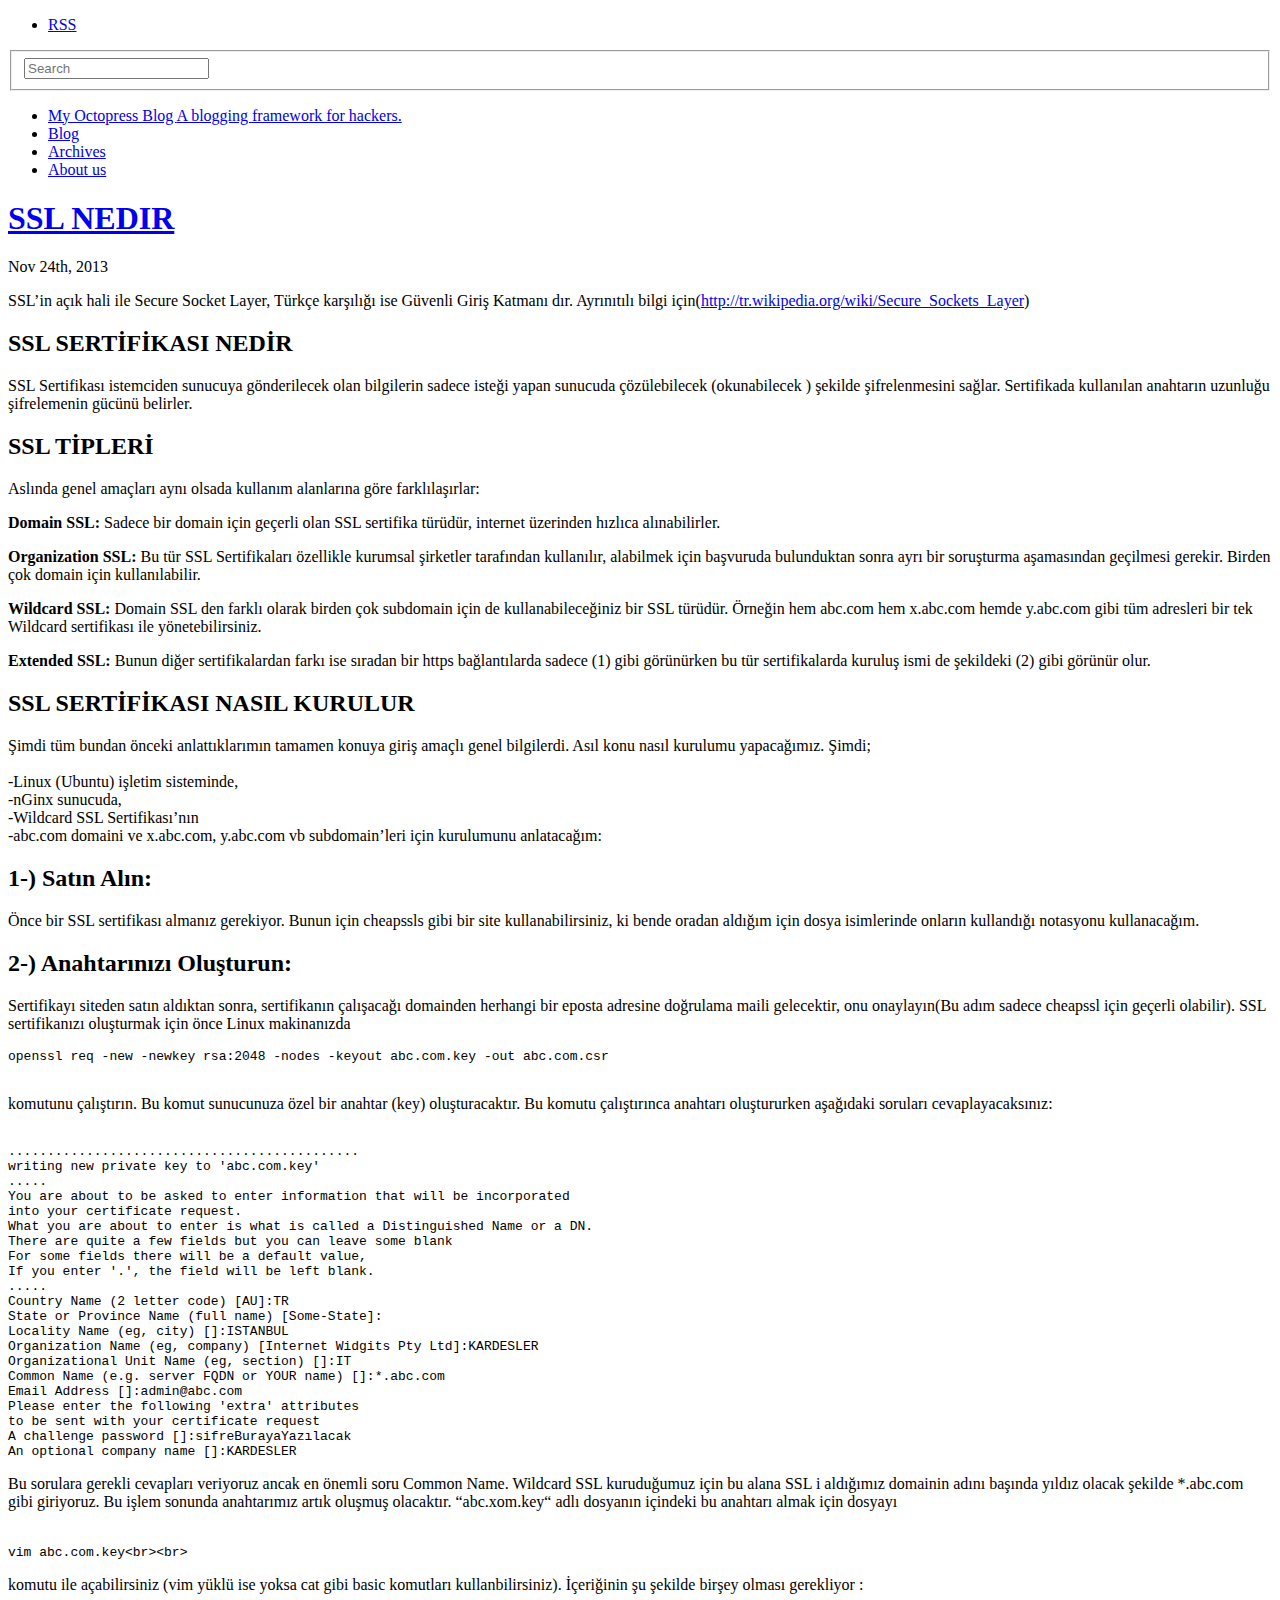
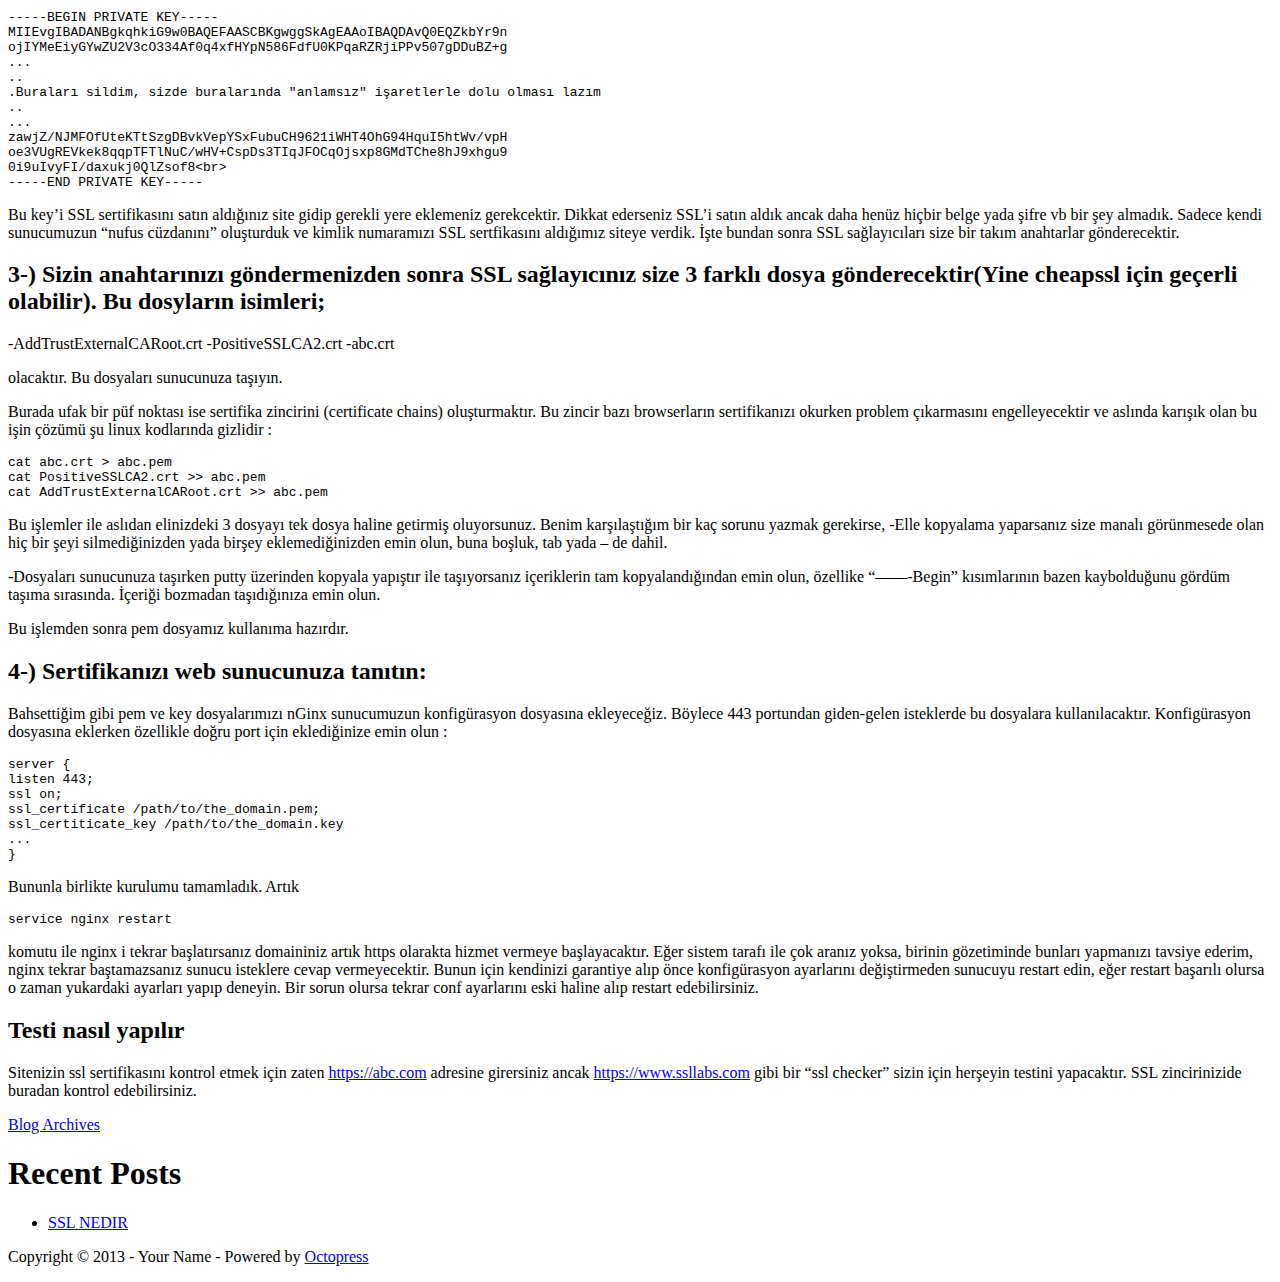
==== index.html @ be11c94f "Site updated at 2013-11-24 22:32:17 UTC" ====
<!DOCTYPE html>
<!--[if IEMobile 7 ]><html class="no-js iem7"><![endif]-->
<!--[if lt IE 9]><html class="no-js lte-ie8"><![endif]-->
<!--[if (gt IE 8)|(gt IEMobile 7)|!(IEMobile)|!(IE)]><!--><html class="no-js" lang="en"><!--<![endif]-->
<head>
  <meta charset="utf-8">
  <title>My Octopress Blog</title>
  <meta name="author" content="Your Name">

  
  <meta name="description" content="SSL&#8217;in açık hali ile Secure Socket Layer, Türkçe karşılığı ise Güvenli Giriş Katmanı dır. Ayrınıtılı bilgi için(http://tr. &hellip;">
  

  <!-- http://t.co/dKP3o1e -->
  <meta name="HandheldFriendly" content="True">
  <meta name="MobileOptimized" content="320">
  <meta name="viewport" content="width=device-width, initial-scale=1">

  
  <link rel="canonical" href="http://kardesler.github.io/blog/">
  <link href="/blog/favicon.png" rel="icon">
  <link href="/blog/stylesheets/screen.css" media="screen, projection" rel="stylesheet" type="text/css">
  <script src="/blog/javascripts/modernizr-2.0.js"></script>
  <script src="/blog/javascripts/ender.js"></script>
  <script src="/blog/javascripts/octopress.js" type="text/javascript"></script>
  <link href="/blog/atom.xml" rel="alternate" title="My Octopress Blog" type="application/atom+xml">
  <!--Fonts from Google"s Web font directory at http://google.com/webfonts -->
<link href="http://fonts.googleapis.com/css?family=PT+Serif:regular,italic,bold,bolditalic" rel="stylesheet" type="text/css">
<link href="http://fonts.googleapis.com/css?family=PT+Sans:regular,italic,bold,bolditalic" rel="stylesheet" type="text/css">

  

</head>

<body   >
  <nav role="navigation"><ul class="subscription" data-subscription="rss">
  <li><a href="/blog/atom.xml" rel="subscribe-rss" title="subscribe via RSS">RSS</a></li>
  
</ul>
  
<form action="http://google.com/search" method="get">
  <fieldset role="search">
    <input type="hidden" name="q" value="site:kardesler.github.io/blog" />
    <input class="search" type="text" name="q" results="0" placeholder="Search"/>
  </fieldset>
</form>
  
<ul class="main-navigation">
    <li><a href="/blog/">
        <span class="blue_light">
            My Octopress Blog
        </span>
       
           <span class="blue_dark">
             A blogging framework for hackers.
           </span>
       
    </a></li>
  <li><a href="/blog/">Blog</a></li>
  <li><a href="/blog/blog/archives">Archives</a></li>
  <li><a href="/blog/about">About us</a></li>
</ul>

</nav>
  <div id="main">
    <div id="content">
      <div class="blog-index">
  
  
  
    <article>
      
  <header>
    
      <h1 class="entry-title"><a href="/blog/blog/2013/11/24/ssl-nedir/">SSL NEDIR</a></h1>
    
    
      <p class="meta">
        








  


<time datetime="2013-11-24T23:42:29+02:00" pubdate data-updated="true">Nov 24<span>th</span>, 2013</time>
        
      </p>
    
  </header>


  <div class="entry-content"><p>SSL&#8217;in açık hali ile Secure Socket Layer, Türkçe karşılığı ise  Güvenli Giriş Katmanı dır. Ayrınıtılı bilgi için(<a href="http://tr.wikipedia.org/wiki/Secure_Sockets_Layer">http://tr.wikipedia.org/wiki/Secure_Sockets_Layer</a>)</p>

<h2>SSL SERTİFİKASI NEDİR</h2>

<p>SSL Sertifikası istemciden sunucuya gönderilecek olan bilgilerin sadece isteği yapan sunucuda çözülebilecek (okunabilecek ) şekilde şifrelenmesini sağlar. Sertifikada kullanılan anahtarın uzunluğu şifrelemenin gücünü belirler.</p>

<h2>SSL TİPLERİ</h2>

<p>Aslında genel amaçları aynı olsada kullanım alanlarına göre farklılaşırlar:</p>

<p><b>Domain SSL:</b> Sadece bir domain için geçerli olan SSL sertifika türüdür, internet üzerinden hızlıca alınabilirler.</p>

<p><b>Organization SSL:</b> Bu tür SSL Sertifikaları özellikle kurumsal şirketler tarafından kullanılır, alabilmek için başvuruda bulunduktan sonra ayrı bir soruşturma aşamasından geçilmesi gerekir. Birden çok domain için kullanılabilir.</p>

<p><b>Wildcard SSL:</b>  Domain SSL den farklı olarak birden çok subdomain için de kullanabileceğiniz bir SSL türüdür. Örneğin hem abc.com hem x.abc.com hemde y.abc.com gibi tüm adresleri bir tek Wildcard sertifikası ile yönetebilirsiniz.</p>

<p><b>Extended SSL:</b>  Bunun diğer sertifikalardan farkı ise sıradan bir https bağlantılarda sadece (1) gibi görünürken bu tür sertifikalarda kuruluş ismi de şekildeki (2) gibi görünür olur.</p>

<h2>SSL SERTİFİKASI NASIL KURULUR</h2>

<p>Şimdi tüm bundan önceki anlattıklarımın tamamen konuya giriş amaçlı genel bilgilerdi. Asıl konu nasıl kurulumu yapacağımız. Şimdi;<br> <br>
-Linux (Ubuntu) işletim sisteminde,<br>
-nGinx sunucuda,<br>
-Wildcard SSL Sertifikası&#8217;nın<br>
-abc.com domaini ve x.abc.com, y.abc.com vb subdomain’leri için kurulumunu anlatacağım:<br></p>

<h2>1-) Satın Alın:</h2>

<p> Önce bir SSL sertifikası almanız gerekiyor. Bunun için cheapssls  gibi bir site kullanabilirsiniz, ki bende oradan aldığım için dosya isimlerinde onların kullandığı notasyonu kullanacağım.</p>

<h2>2-) Anahtarınızı Oluşturun:</h2>

<p> Sertifikayı siteden satın aldıktan sonra, sertifikanın çalışacağı domainden herhangi bir eposta adresine doğrulama maili gelecektir, onu onaylayın(Bu adım sadece cheapssl için geçerli olabilir). SSL sertifikanızı oluşturmak için önce Linux makinanızda <br></p>

<pre><code>openssl req -new -newkey rsa:2048 -nodes -keyout abc.com.key -out abc.com.csr
</code></pre>

<br>komutunu çalıştırın. Bu komut sunucunuza özel bir anahtar (key) oluşturacaktır. Bu komutu çalıştırınca anahtarı oluştururken aşağıdaki soruları cevaplayacaksınız:<br><br>


<pre><code>.............................................
writing new private key to 'abc.com.key'
.....
You are about to be asked to enter information that will be incorporated
into your certificate request.
What you are about to enter is what is called a Distinguished Name or a DN.
There are quite a few fields but you can leave some blank
For some fields there will be a default value,
If you enter '.', the field will be left blank.
.....
Country Name (2 letter code) [AU]:TR
State or Province Name (full name) [Some-State]:
Locality Name (eg, city) []:ISTANBUL
Organization Name (eg, company) [Internet Widgits Pty Ltd]:KARDESLER
Organizational Unit Name (eg, section) []:IT
Common Name (e.g. server FQDN or YOUR name) []:*.abc.com
Email Address []:admin@abc.com
Please enter the following 'extra' attributes
to be sent with your certificate request
A challenge password []:sifreBurayaYazılacak
An optional company name []:KARDESLER
</code></pre>

<p>Bu sorulara gerekli cevapları veriyoruz ancak en önemli soru Common Name. Wildcard SSL kuruduğumuz için bu alana SSL i aldığımız domainin adını başında yıldız olacak şekilde *.abc.com gibi giriyoruz. Bu işlem sonunda anahtarımız artık oluşmuş olacaktır. “abc.xom.key“ adlı dosyanın içindeki bu anahtarı almak için dosyayı <br><br></p>

<pre><code>vim abc.com.key&lt;br&gt;&lt;br&gt;
</code></pre>

<p>komutu ile açabilirsiniz (vim yüklü ise yoksa cat gibi basic komutları kullanbilirsiniz). İçeriğinin şu şekilde birşey olması gerekliyor :</p>

<pre><code>-----BEGIN PRIVATE KEY-----
MIIEvgIBADANBgkqhkiG9w0BAQEFAASCBKgwggSkAgEAAoIBAQDAvQ0EQZkbYr9n
ojIYMeEiyGYwZU2V3cO334Af0q4xfHYpN586FdfU0KPqaRZRjiPPv507gDDuBZ+g
...
..
.Buraları sildim, sizde buralarında "anlamsız" işaretlerle dolu olması lazım
..
...
zawjZ/NJMFOfUteKTtSzgDBvkVepYSxFubuCH9621iWHT4OhG94HquI5htWv/vpH
oe3VUgREVkek8qqpTFTlNuC/wHV+CspDs3TIqJFOCqOjsxp8GMdTChe8hJ9xhgu9
0i9uIvyFI/daxukj0QlZsof8&lt;br&gt;
-----END PRIVATE KEY-----
</code></pre>

<p> Bu key&#8217;i SSL sertifikasını satın aldığınız site gidip gerekli yere eklemeniz gerekcektir. Dikkat ederseniz SSL&#8217;i satın aldık ancak daha henüz hiçbir belge yada şifre vb bir şey almadık. Sadece kendi sunucumuzun &ldquo;nufus cüzdanını&rdquo; oluşturduk ve kimlik numaramızı SSL sertfikasını aldığımız siteye verdik. İşte bundan sonra SSL sağlayıcıları size bir takım anahtarlar gönderecektir.</p>

<h2>3-) Sizin anahtarınızı göndermenizden sonra SSL sağlayıcınız size 3 farklı dosya gönderecektir(Yine cheapssl için geçerli olabilir). Bu dosyların isimleri;</h2>

<p>-AddTrustExternalCARoot.crt
-PositiveSSLCA2.crt
-abc.crt</p>

<p>olacaktır. Bu dosyaları sunucunuza taşıyın.</p>

<p>Burada ufak bir püf noktası ise sertifika zincirini (certificate chains) oluşturmaktır. Bu zincir bazı browserların sertifikanızı okurken problem çıkarmasını engelleyecektir ve aslında karışık olan bu işin çözümü şu linux kodlarında gizlidir :</p>

<pre><code>cat abc.crt &gt; abc.pem
cat PositiveSSLCA2.crt &gt;&gt; abc.pem
cat AddTrustExternalCARoot.crt &gt;&gt; abc.pem
</code></pre>

<p>Bu işlemler ile aslıdan elinizdeki 3 dosyayı  tek dosya haline getirmiş oluyorsunuz. Benim karşılaştığım bir kaç sorunu yazmak gerekirse,
-Elle kopyalama yaparsanız size manalı görünmesede olan hiç bir şeyi silmediğinizden yada birşey eklemediğinizden emin olun, buna boşluk, tab yada &ndash; de dahil.</p>

<p>-Dosyaları sunucunuza taşırken putty üzerinden kopyala yapıştır ile taşıyorsanız içeriklerin tam kopyalandığından emin olun, özellike &ldquo;&mdash;&mdash;-Begin&rdquo; kısımlarının bazen kaybolduğunu gördüm taşıma sırasında. İçeriği bozmadan taşıdığınıza emin olun.</p>

<p>Bu işlemden sonra pem dosyamız kullanıma hazırdır.</p>

<h2>4-) Sertifikanızı web sunucunuza tanıtın:</h2>

<p>Bahsettiğim gibi pem ve key dosyalarımızı  nGinx sunucumuzun konfigürasyon dosyasına ekleyeceğiz. Böylece 443 portundan giden-gelen isteklerde bu dosyalara kullanılacaktır. Konfigürasyon dosyasına eklerken özellikle doğru port için eklediğinize emin olun :</p>

<pre><code>server {
listen 443;
ssl on;
ssl_certificate /path/to/the_domain.pem;
ssl_certiticate_key /path/to/the_domain.key 
...
}
</code></pre>

<p>Bununla birlikte kurulumu tamamladık. Artık</p>

<pre><code>service nginx restart 
</code></pre>

<p>komutu ile nginx i tekrar başlatırsanız domaininiz artık https olarakta hizmet vermeye başlayacaktır. Eğer sistem tarafı ile çok aranız yoksa, birinin gözetiminde bunları yapmanızı tavsiye ederim, nginx tekrar baştamazsanız sunucu isteklere cevap vermeyecektir. Bunun için kendinizi garantiye alıp önce konfigürasyon ayarlarını değiştirmeden sunucuyu restart edin, eğer restart başarılı olursa o zaman yukardaki ayarları yapıp deneyin. Bir sorun olursa tekrar conf ayarlarını eski haline alıp restart edebilirsiniz.</p>

<h2>Testi nasıl yapılır</h2>

<p>Sitenizin ssl sertifikasını kontrol etmek için zaten <a href="https://abc.com">https://abc.com</a> adresine girersiniz ancak <a href="https://www.ssllabs.com">https://www.ssllabs.com</a> gibi bir &ldquo;ssl checker&rdquo; sizin için herşeyin testini yapacaktır. SSL zincirinizide buradan kontrol edebilirsiniz.</p>
</div>
  
  


    </article>
  
  <div class="pagination">
    
    <a href="/blog/blog/archives">Blog Archives</a>
    
  </div>
</div>
<aside class="sidebar">
  
    <section>
  <h1>Recent Posts</h1>
  <ul id="recent_posts">
    
      <li class="post">
        <a href="/blog/blog/2013/11/24/ssl-nedir/">SSL NEDIR</a>
      </li>
    
  </ul>
</section>





  
</aside>

    </div>
  </div>
  <footer role="contentinfo"><p>
  Copyright &copy; 2013 - Your Name -
  <span class="credit">Powered by <a href="http://octopress.org">Octopress</a></span>
</p>

</footer>
  







  <script type="text/javascript">
    (function(){
      var twitterWidgets = document.createElement('script');
      twitterWidgets.type = 'text/javascript';
      twitterWidgets.async = true;
      twitterWidgets.src = 'http://platform.twitter.com/widgets.js';
      document.getElementsByTagName('head')[0].appendChild(twitterWidgets);
    })();
  </script>





</body>
</html>
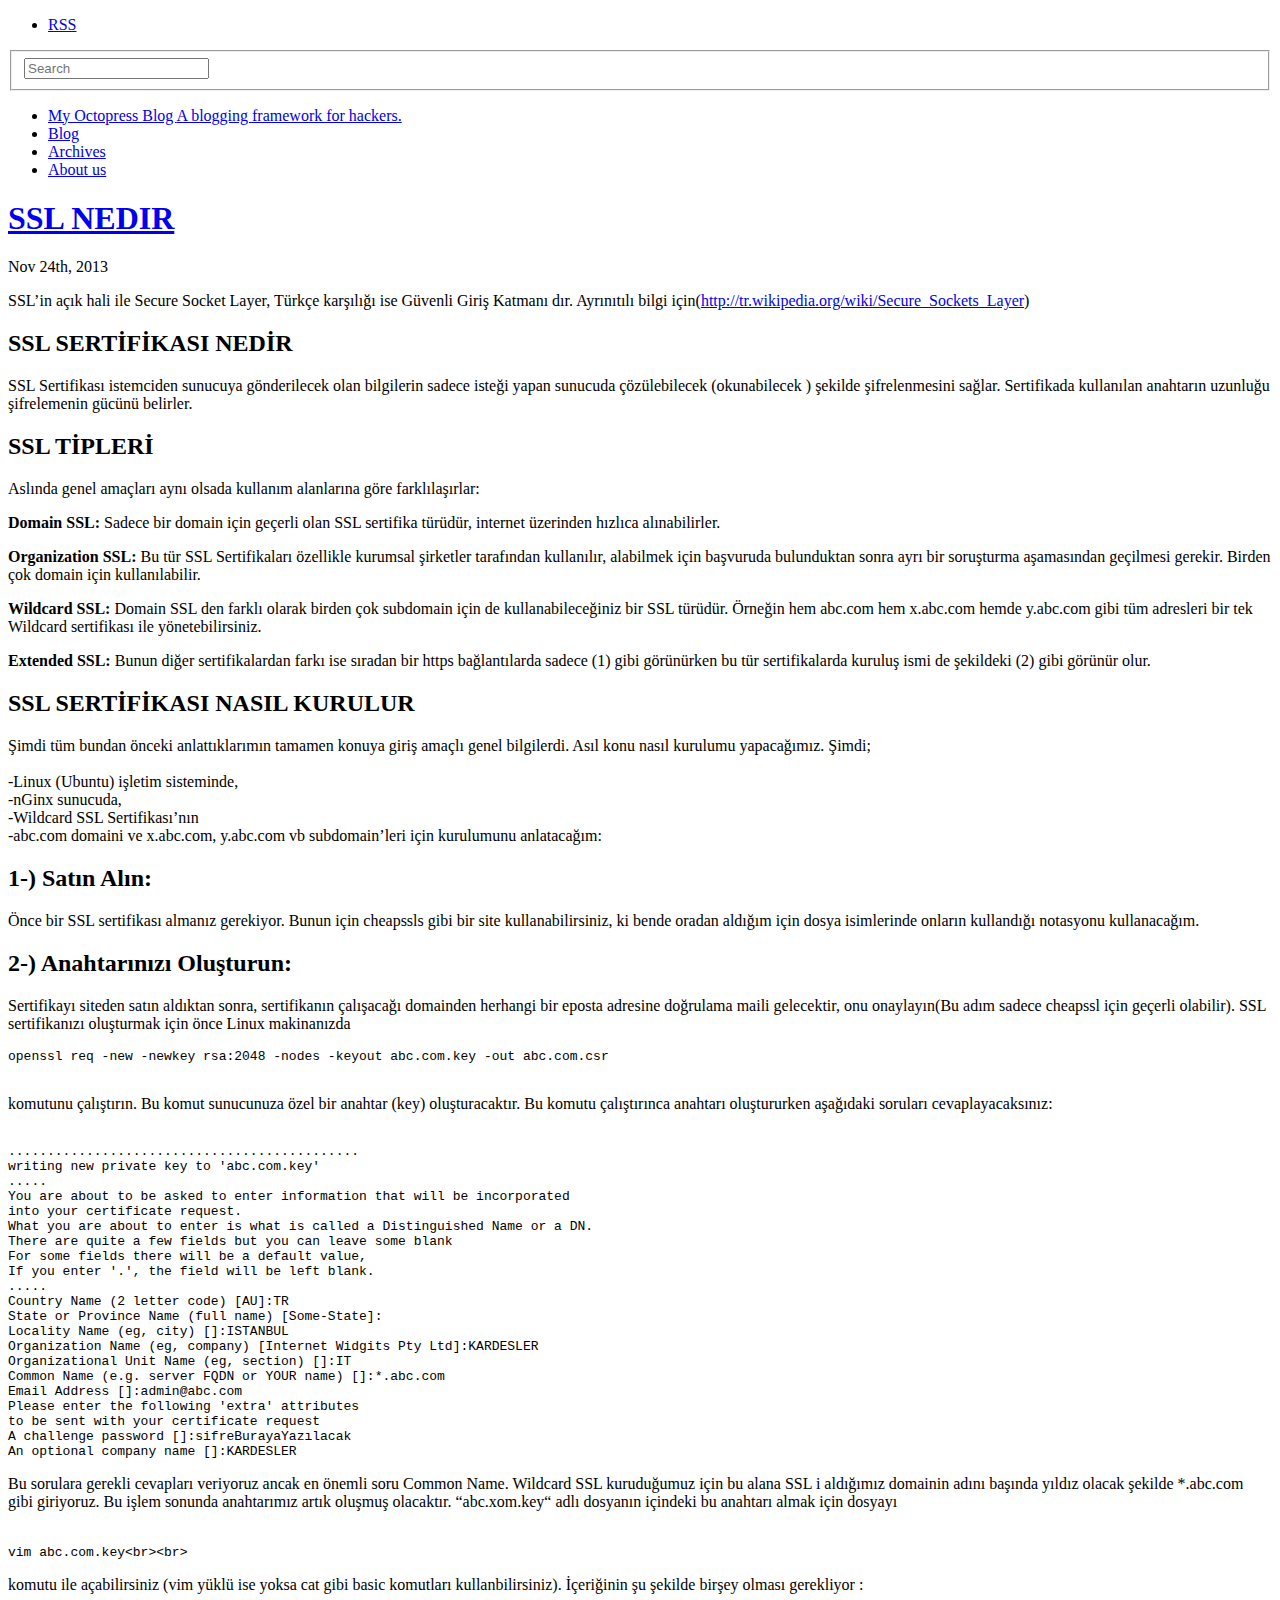
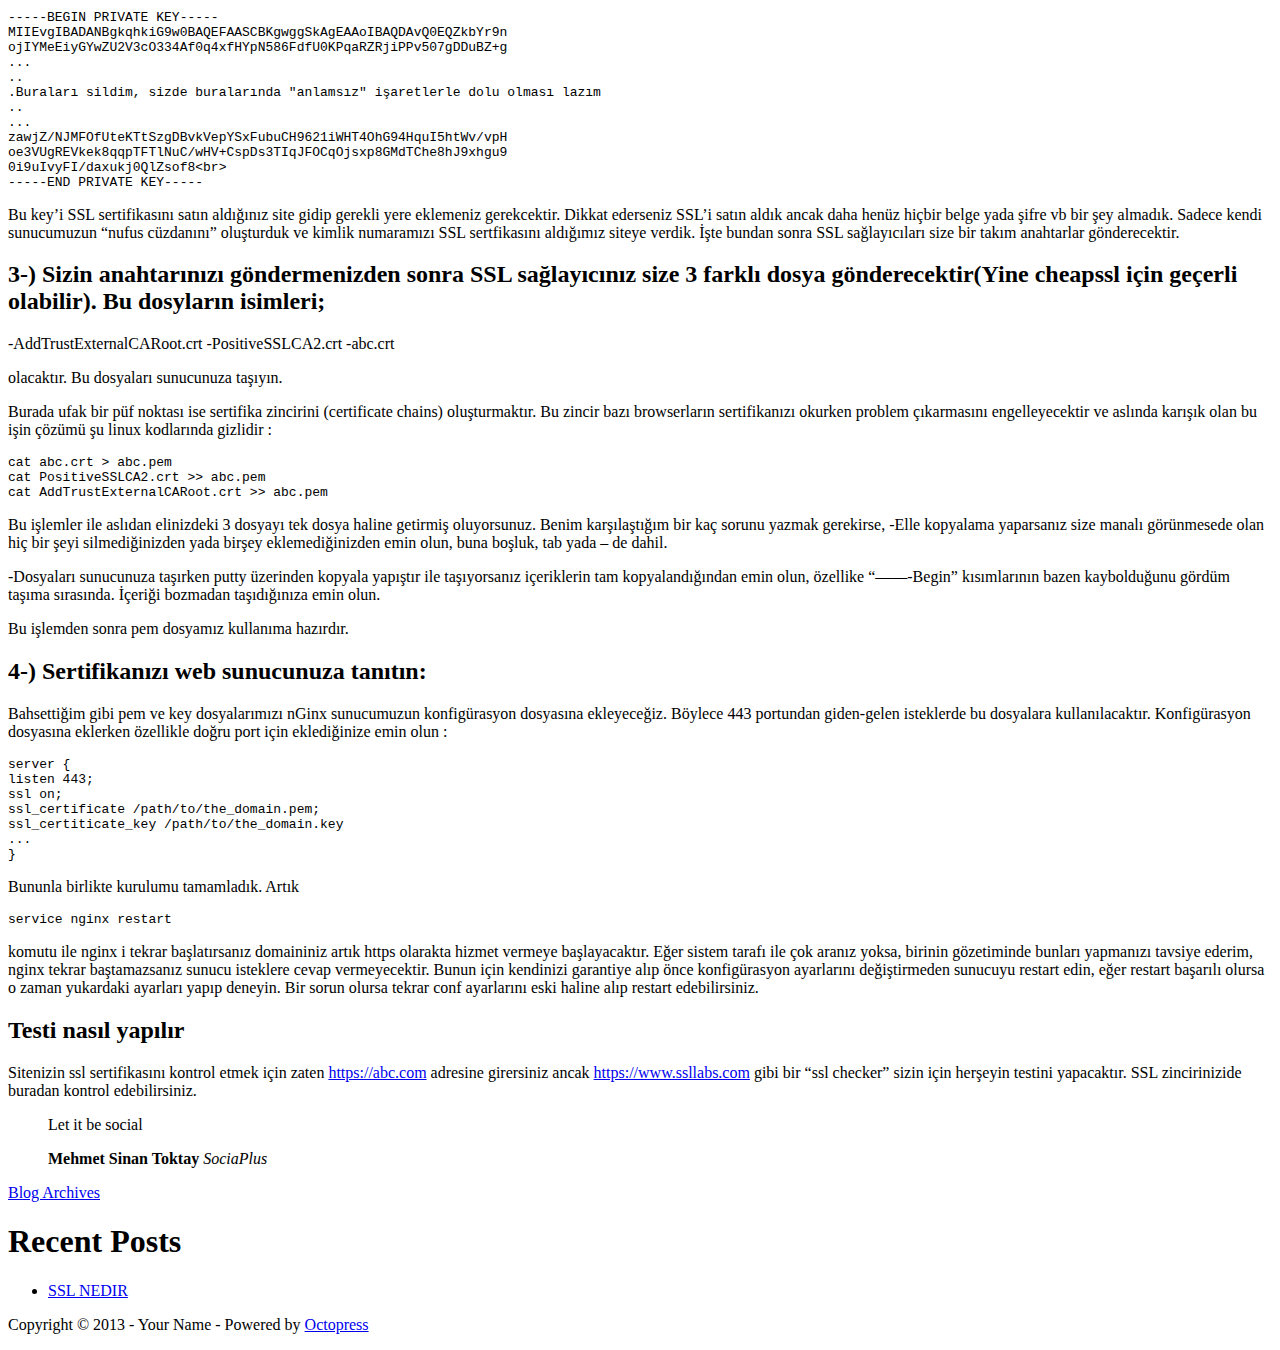
==== commit fd2b2ebe: "Site updated at 2013-11-24 22:37:20 UTC" ====
--- a/index.html
+++ b/index.html
@@ -227,6 +227,9 @@
 <h2>Testi nasıl yapılır</h2>
 
 <p>Sitenizin ssl sertifikasını kontrol etmek için zaten <a href="https://abc.com">https://abc.com</a> adresine girersiniz ancak <a href="https://www.ssllabs.com">https://www.ssllabs.com</a> gibi bir &ldquo;ssl checker&rdquo; sizin için herşeyin testini yapacaktır. SSL zincirinizide buradan kontrol edebilirsiniz.</p>
+
+<blockquote><p>Let it be social</p><footer><strong>Mehmet Sinan Toktay</strong> <cite>SociaPlus</cite></footer></blockquote>
+
 </div>
   
   
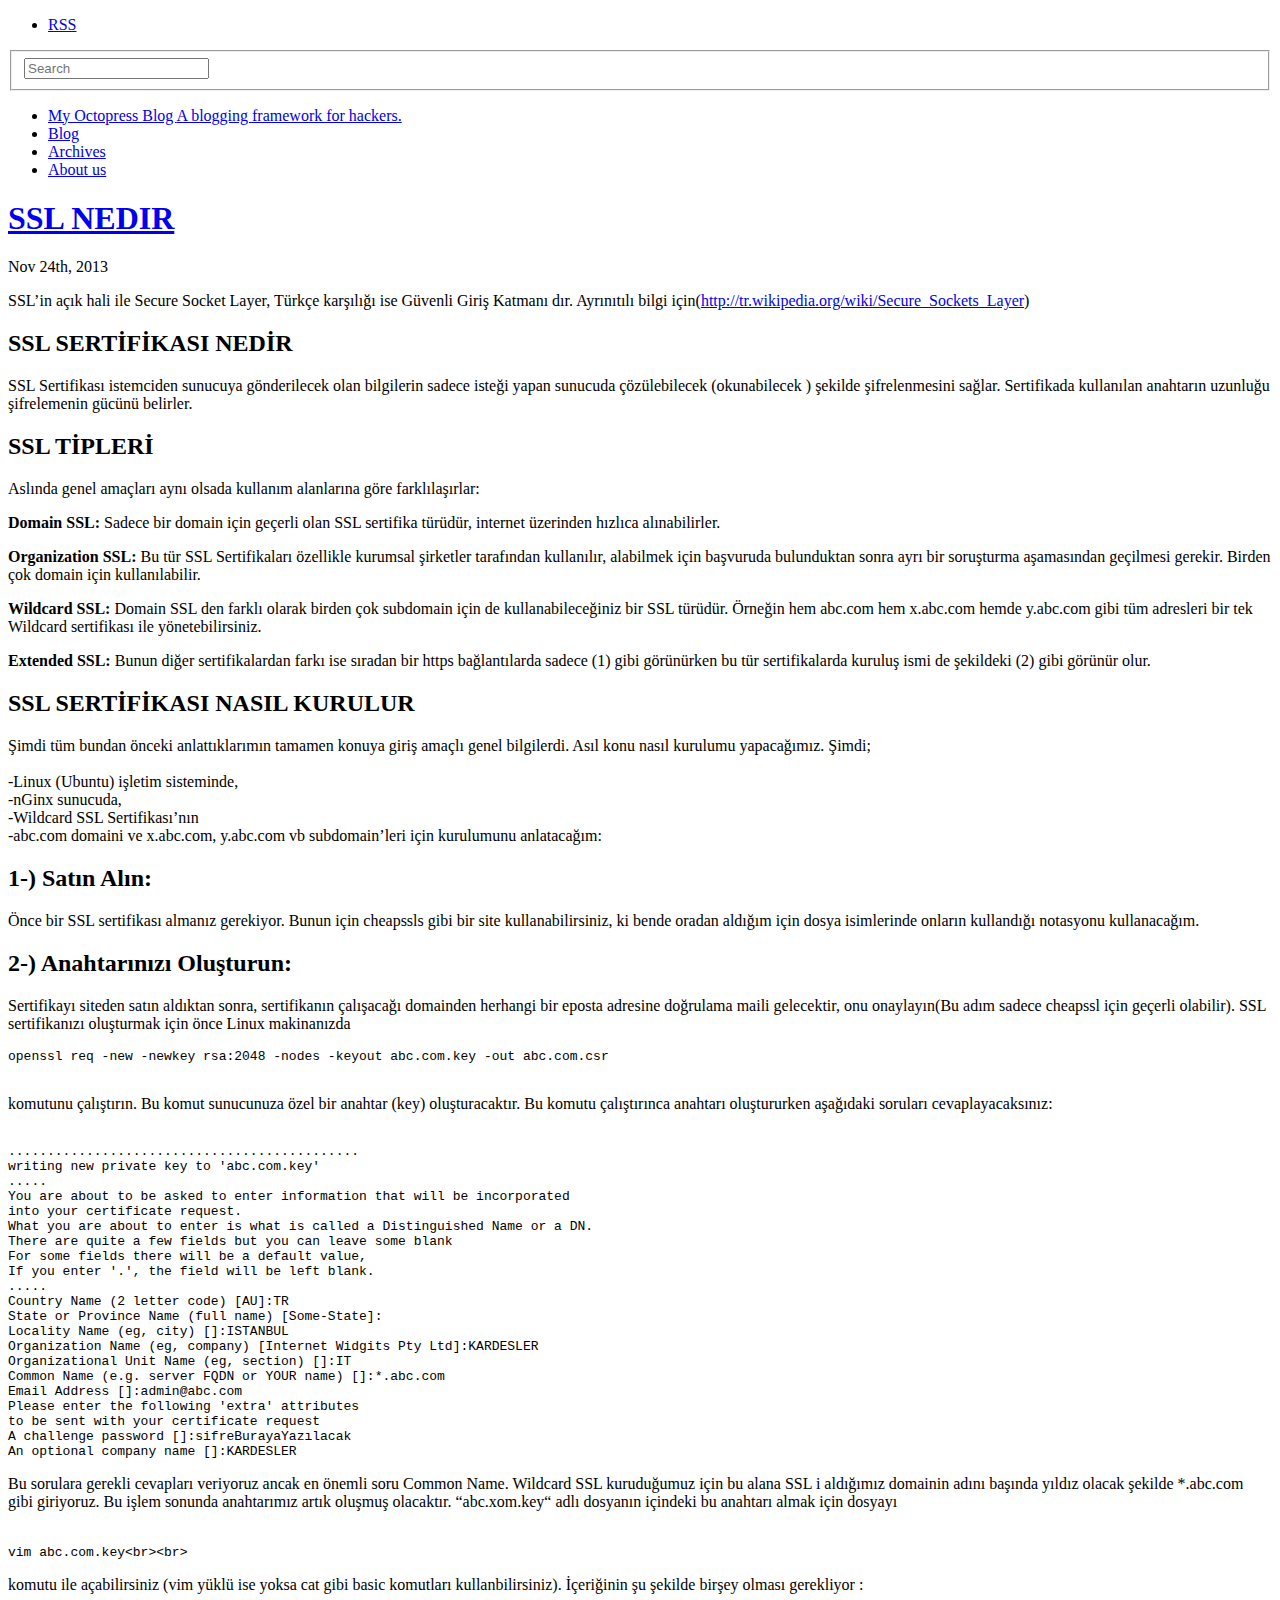
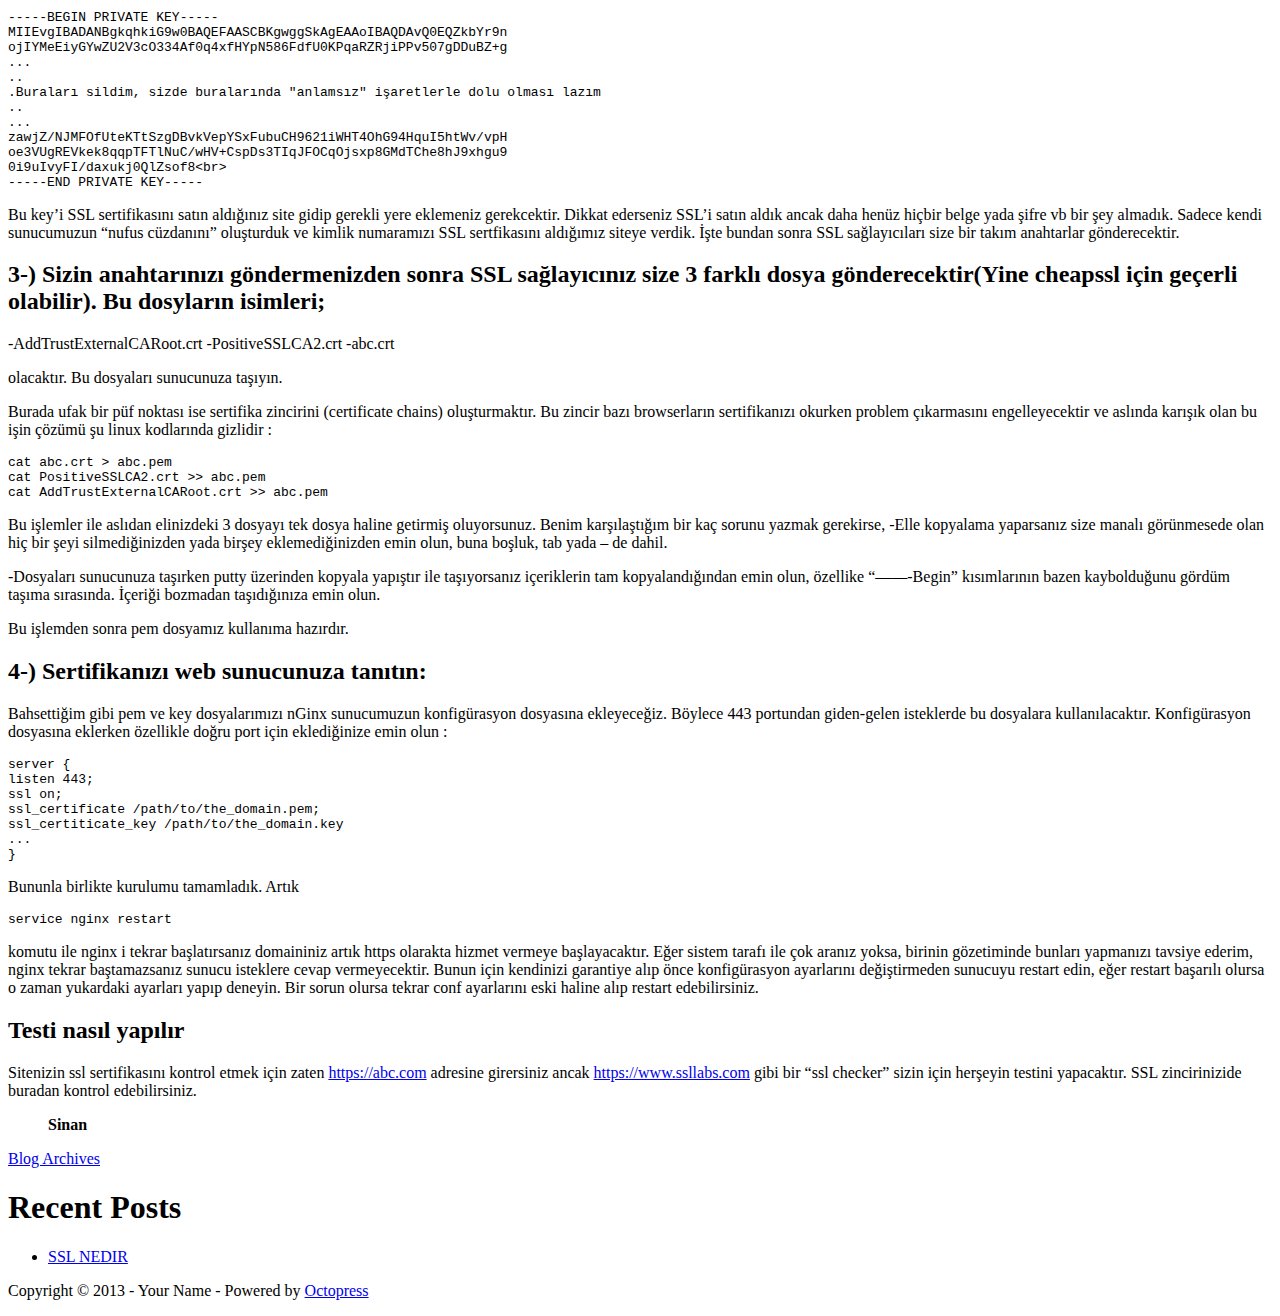
==== commit f104c5b2: "Site updated at 2013-11-25 11:14:31 UTC" ====
--- a/index.html
+++ b/index.html
@@ -228,7 +228,7 @@
 
 <p>Sitenizin ssl sertifikasını kontrol etmek için zaten <a href="https://abc.com">https://abc.com</a> adresine girersiniz ancak <a href="https://www.ssllabs.com">https://www.ssllabs.com</a> gibi bir &ldquo;ssl checker&rdquo; sizin için herşeyin testini yapacaktır. SSL zincirinizide buradan kontrol edebilirsiniz.</p>
 
-<blockquote><p>Let it be social</p><footer><strong>Mehmet Sinan Toktay</strong> <cite>SociaPlus</cite></footer></blockquote>
+<blockquote><p></p><footer><strong>Sinan</strong></footer></blockquote>
 
 </div>
   
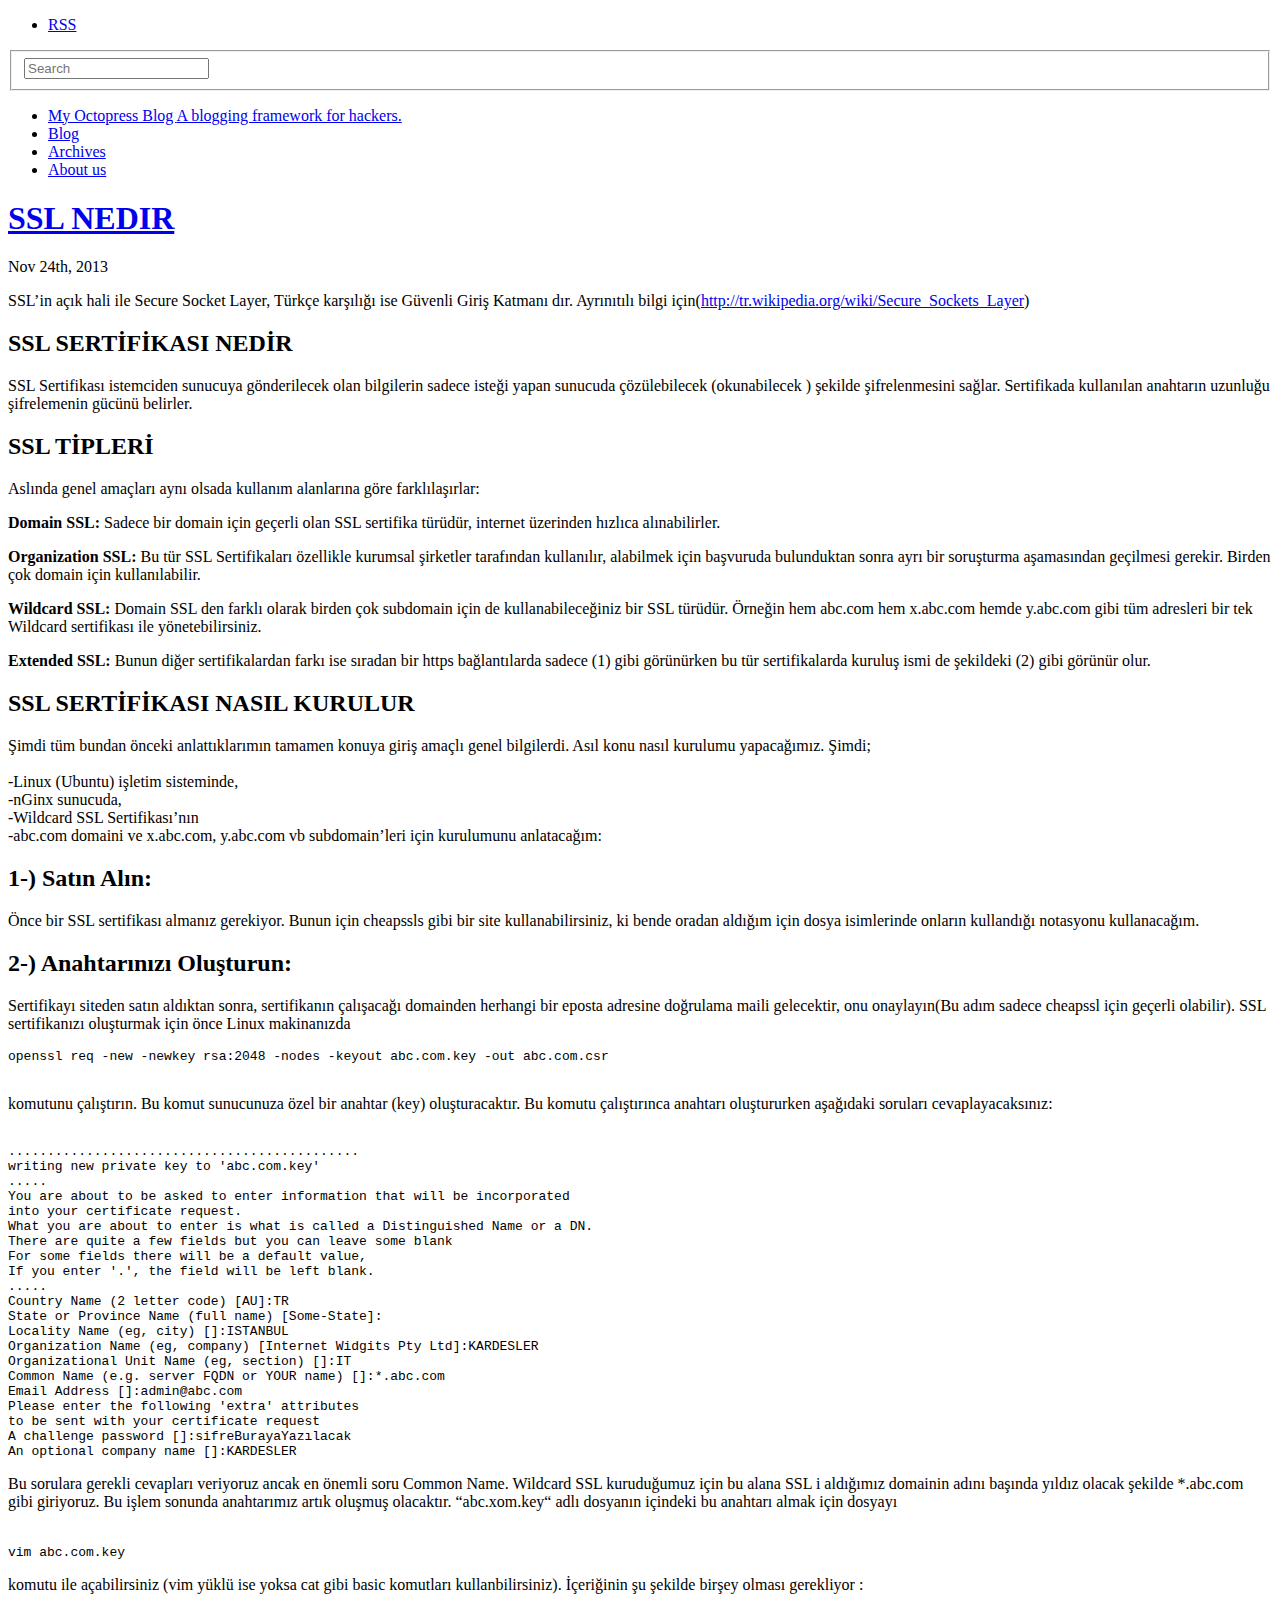
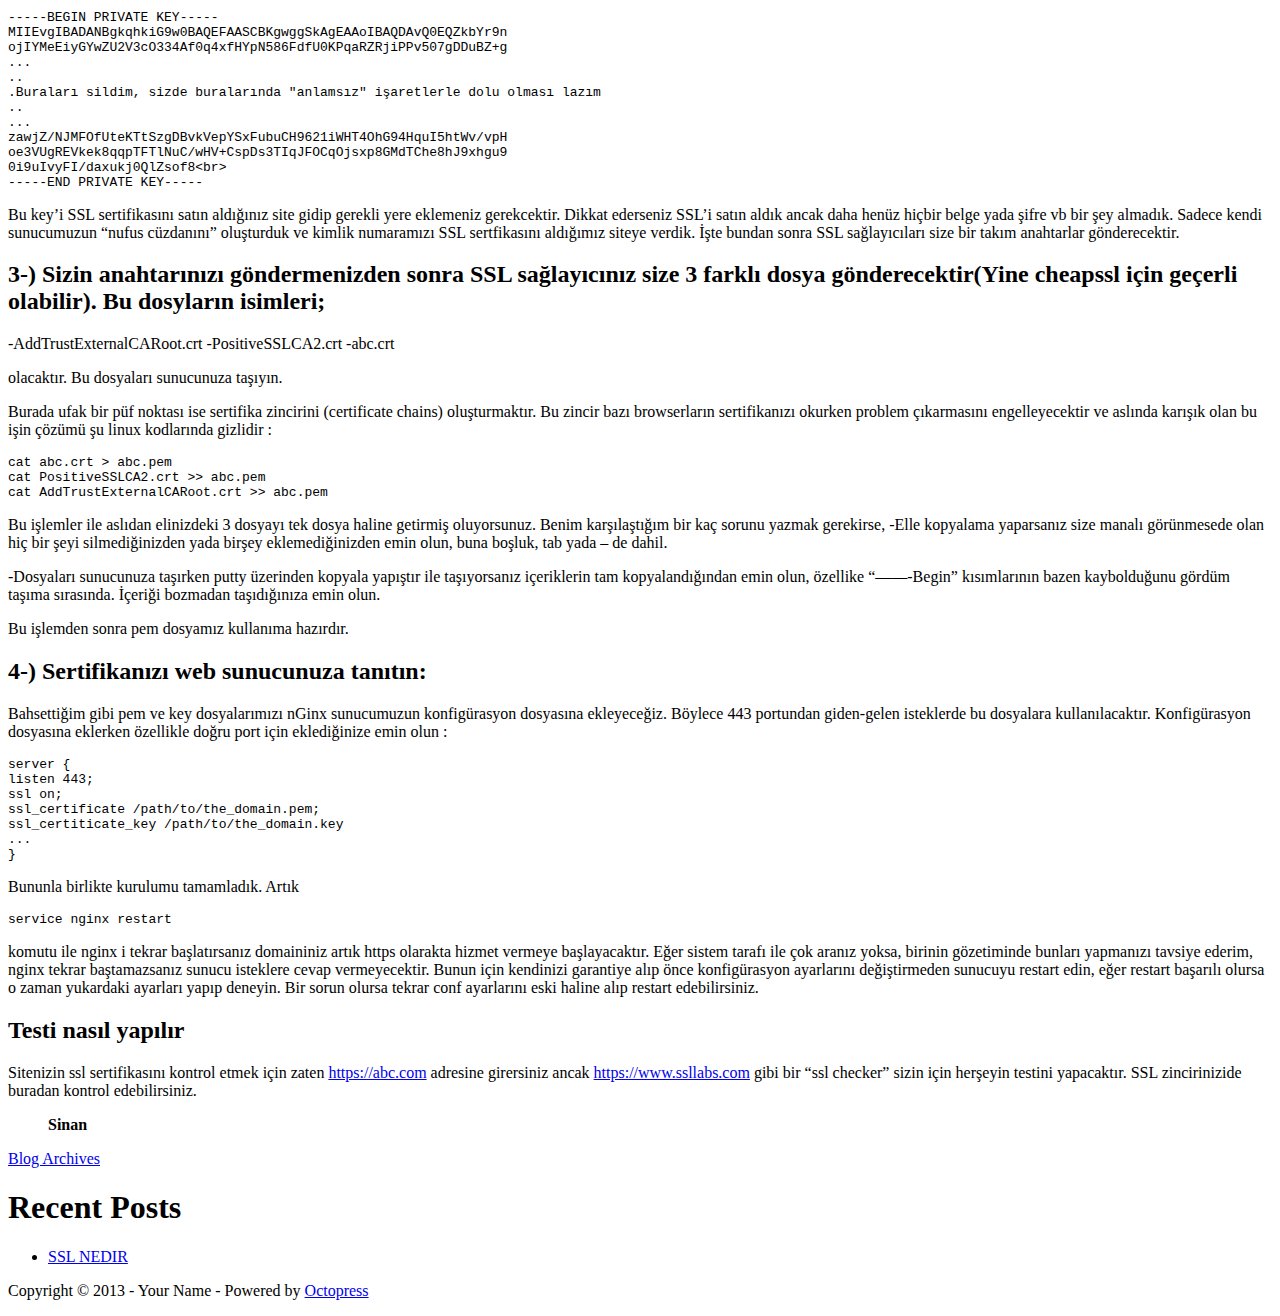
==== commit 385055f1: "Site updated at 2013-11-25 11:15:07 UTC" ====
--- a/index.html
+++ b/index.html
@@ -161,7 +161,7 @@
 
 <p>Bu sorulara gerekli cevapları veriyoruz ancak en önemli soru Common Name. Wildcard SSL kuruduğumuz için bu alana SSL i aldığımız domainin adını başında yıldız olacak şekilde *.abc.com gibi giriyoruz. Bu işlem sonunda anahtarımız artık oluşmuş olacaktır. “abc.xom.key“ adlı dosyanın içindeki bu anahtarı almak için dosyayı <br><br></p>
 
-<pre><code>vim abc.com.key&lt;br&gt;&lt;br&gt;
+<pre><code>vim abc.com.key
 </code></pre>
 
 <p>komutu ile açabilirsiniz (vim yüklü ise yoksa cat gibi basic komutları kullanbilirsiniz). İçeriğinin şu şekilde birşey olması gerekliyor :</p>
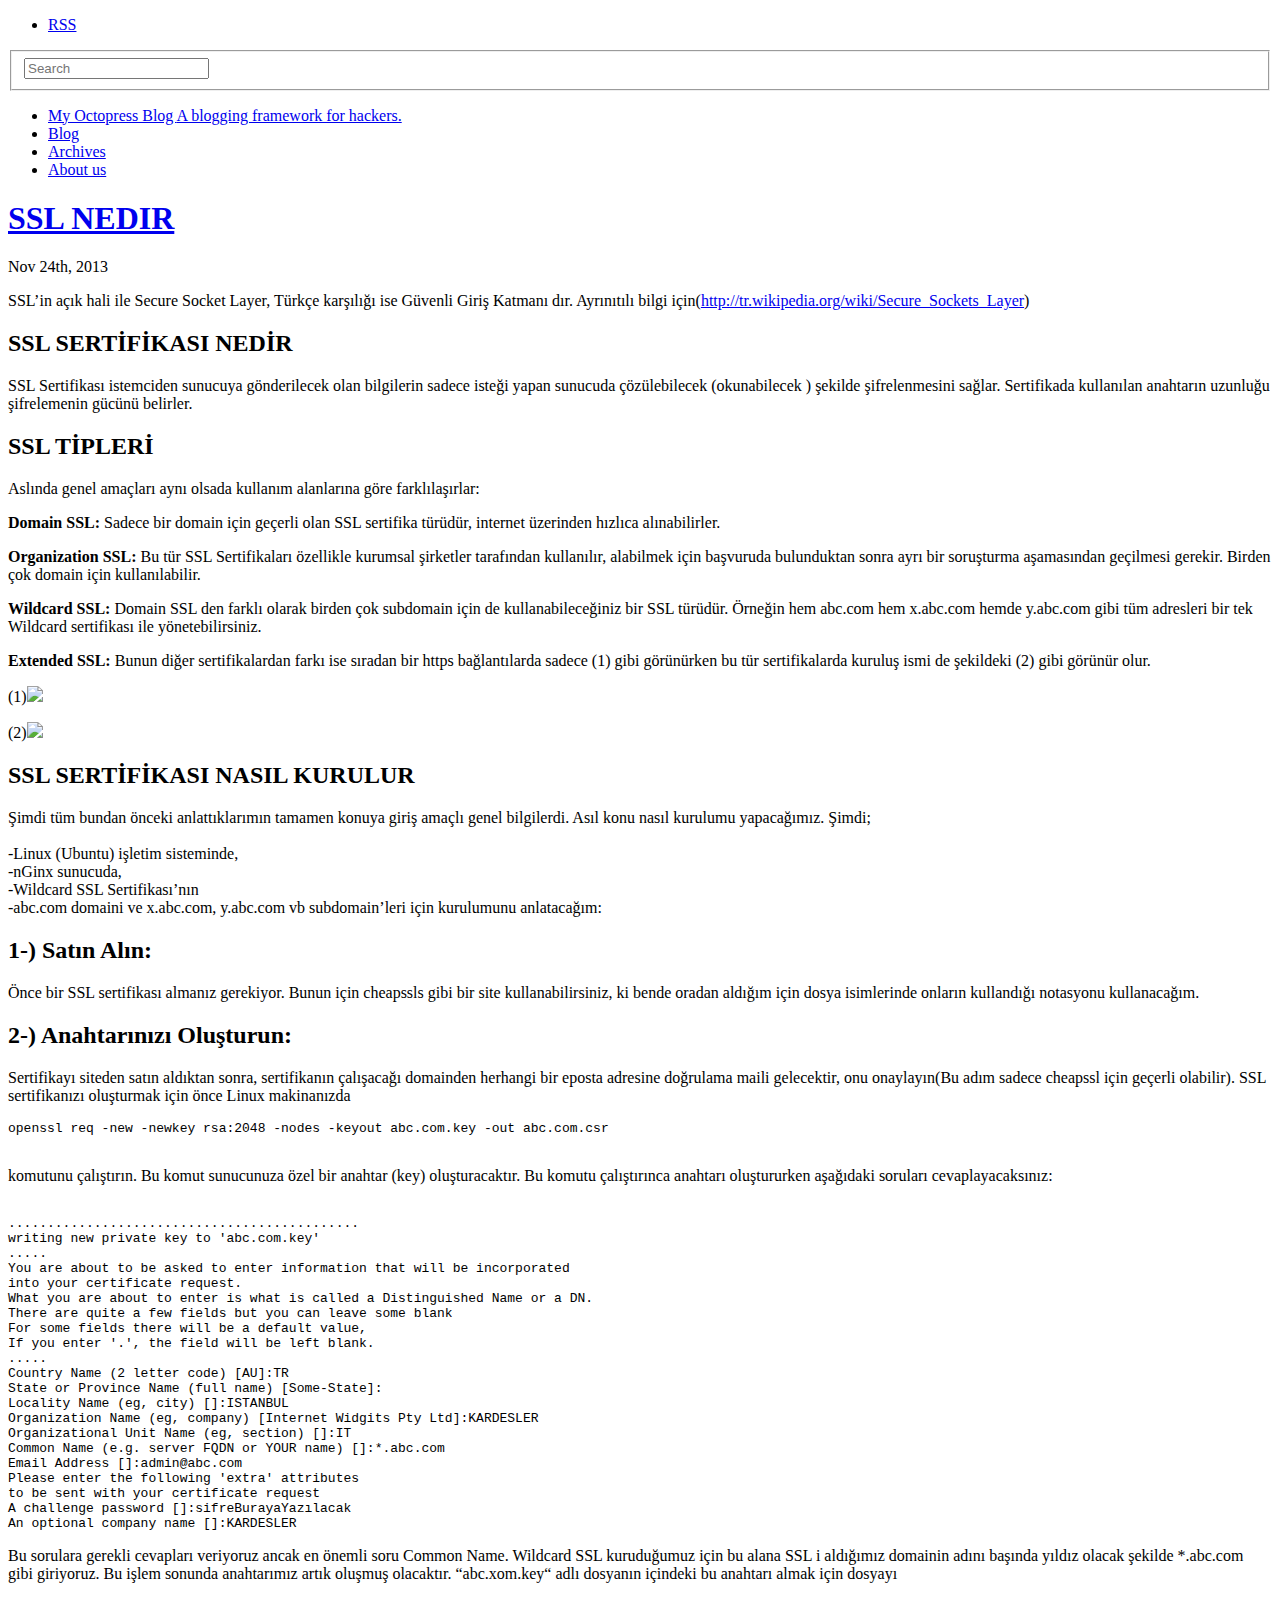
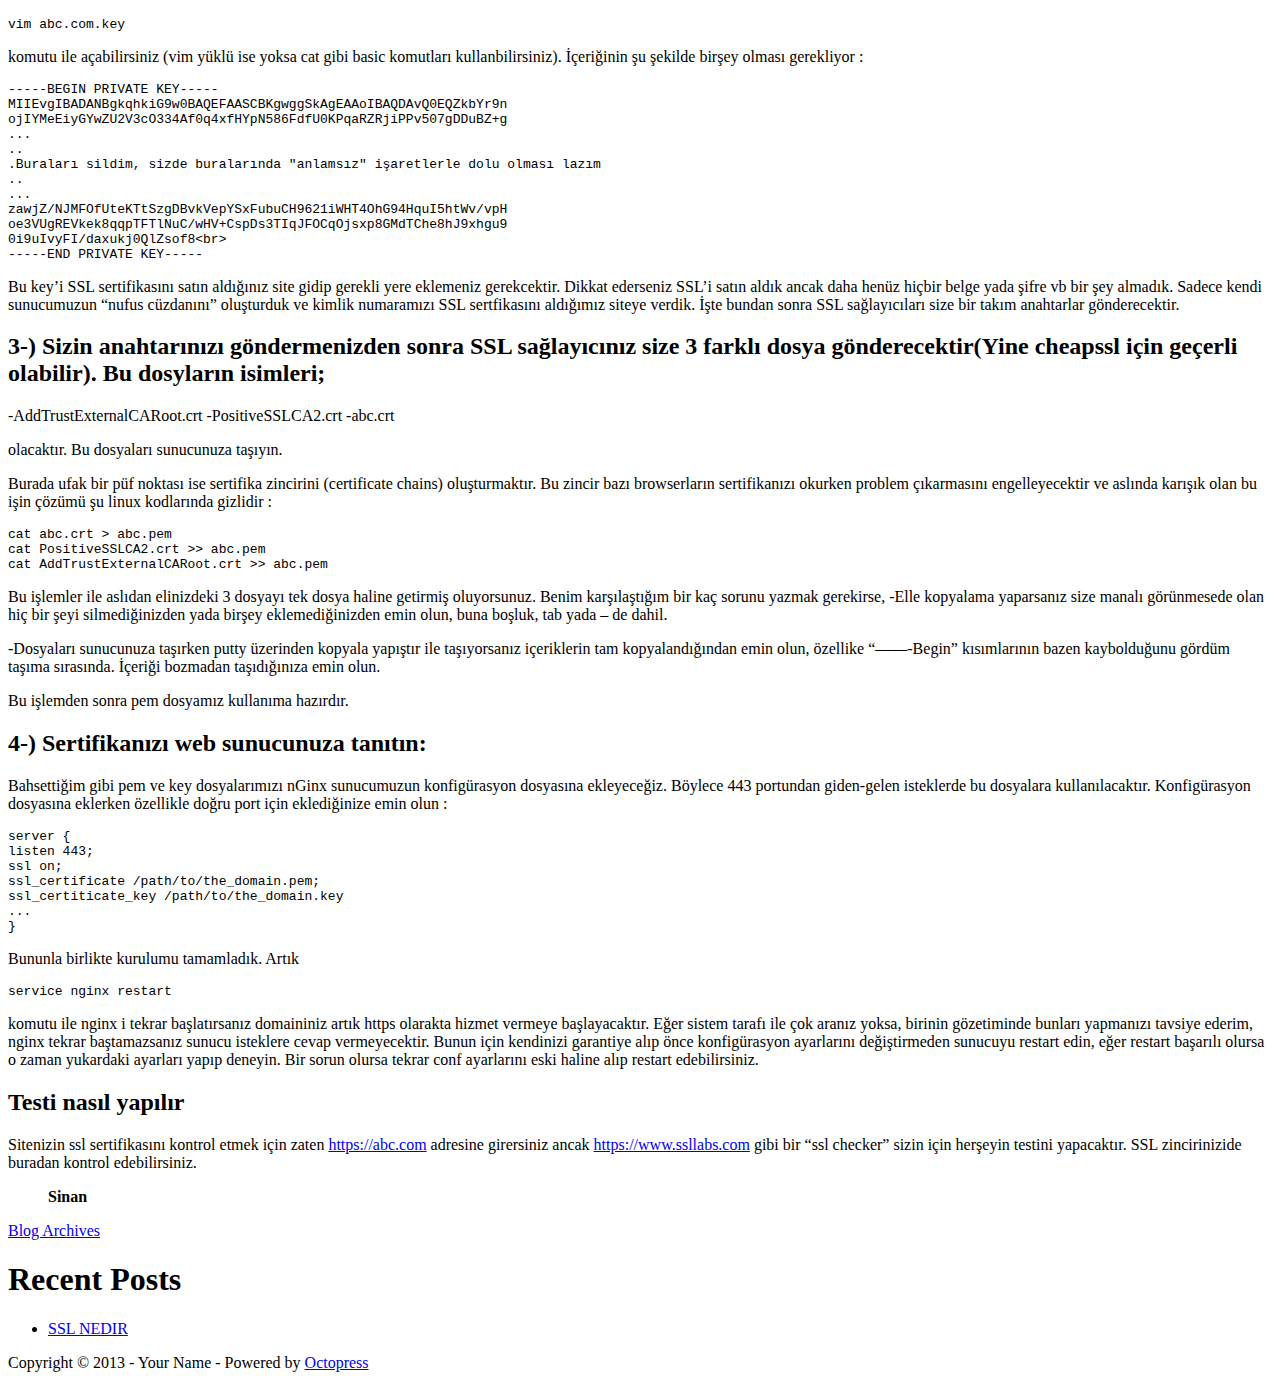
==== commit ab2ba20f: "Site updated at 2013-11-25 11:20:00 UTC" ====
--- a/index.html
+++ b/index.html
@@ -113,6 +113,10 @@
 <p><b>Wildcard SSL:</b>  Domain SSL den farklı olarak birden çok subdomain için de kullanabileceğiniz bir SSL türüdür. Örneğin hem abc.com hem x.abc.com hemde y.abc.com gibi tüm adresleri bir tek Wildcard sertifikası ile yönetebilirsiniz.</p>
 
 <p><b>Extended SSL:</b>  Bunun diğer sertifikalardan farkı ise sıradan bir https bağlantılarda sadece (1) gibi görünürken bu tür sertifikalarda kuruluş ismi de şekildeki (2) gibi görünür olur.</p>
+
+<p>(1)<img src="/blog/images/1.png" /></p>
+
+<p>(2)<img src="/blog/images/2.png" /></p>
 
 <h2>SSL SERTİFİKASI NASIL KURULUR</h2>
 
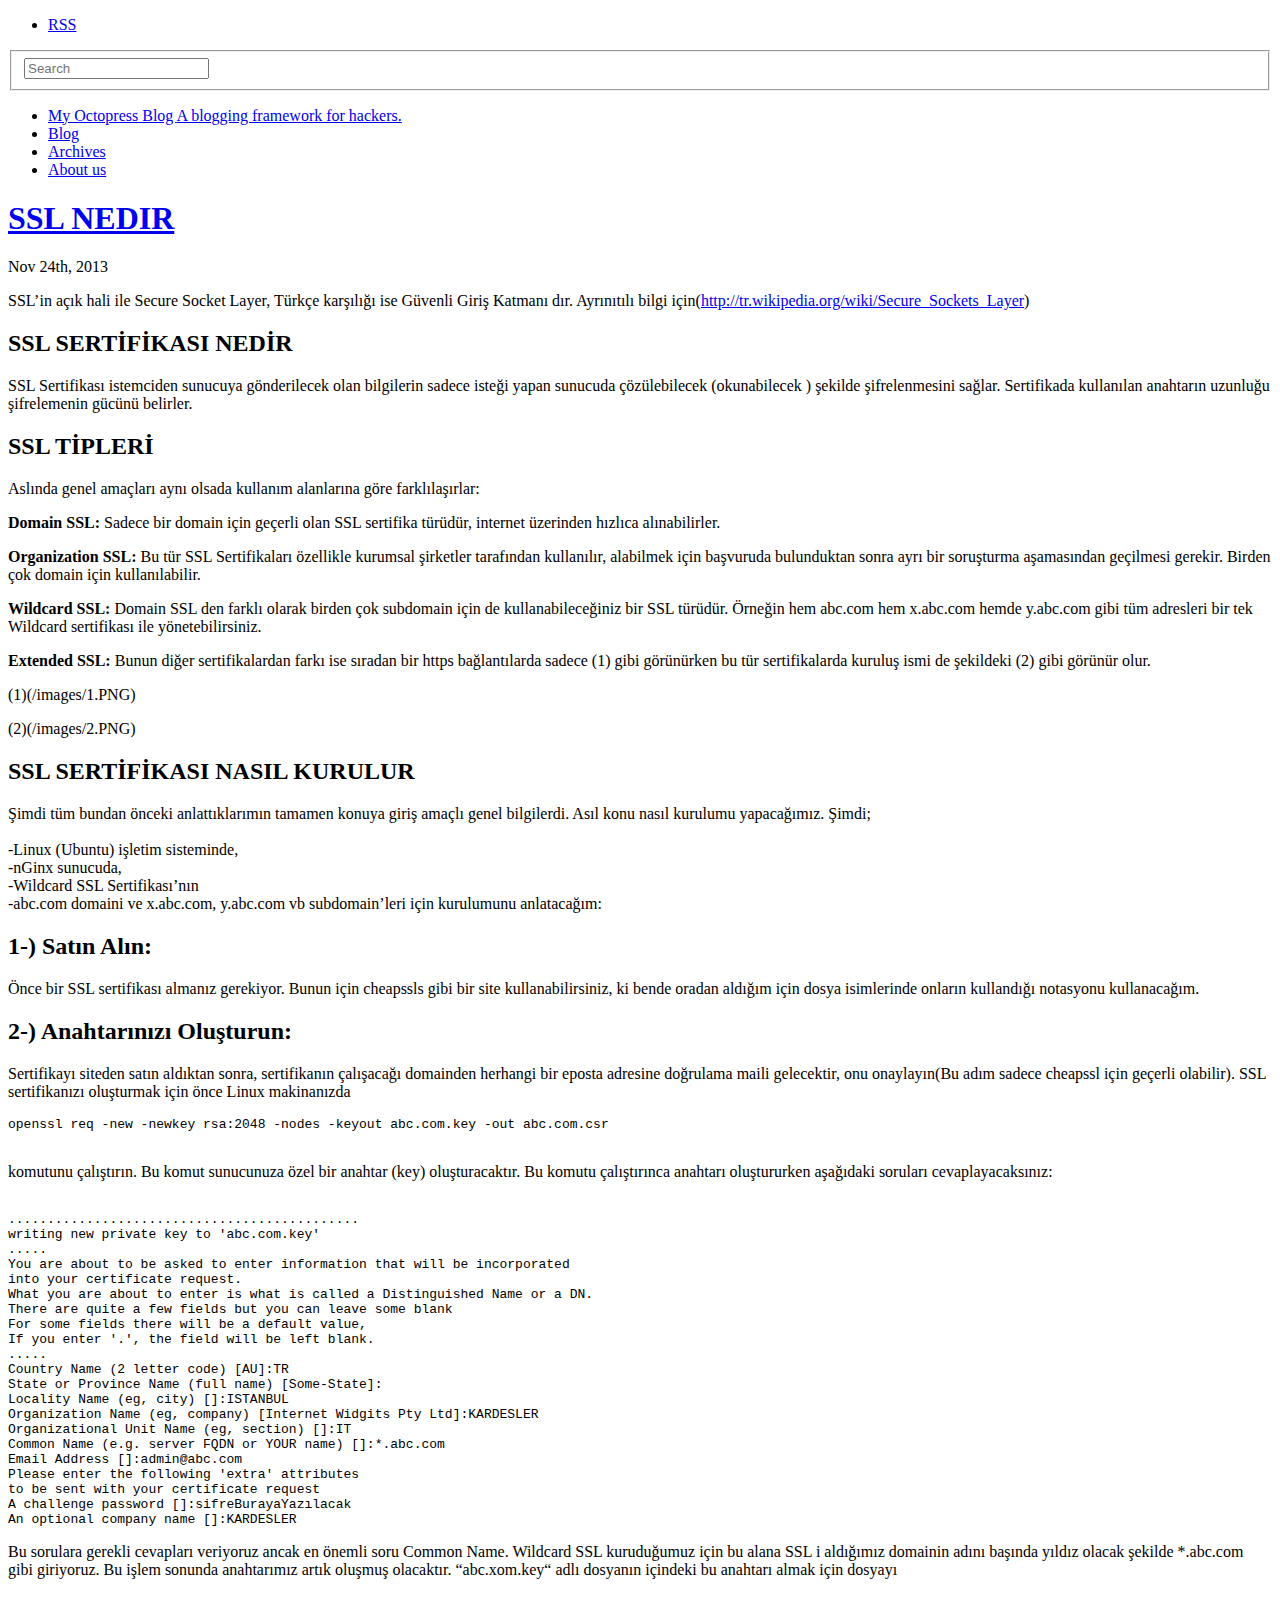
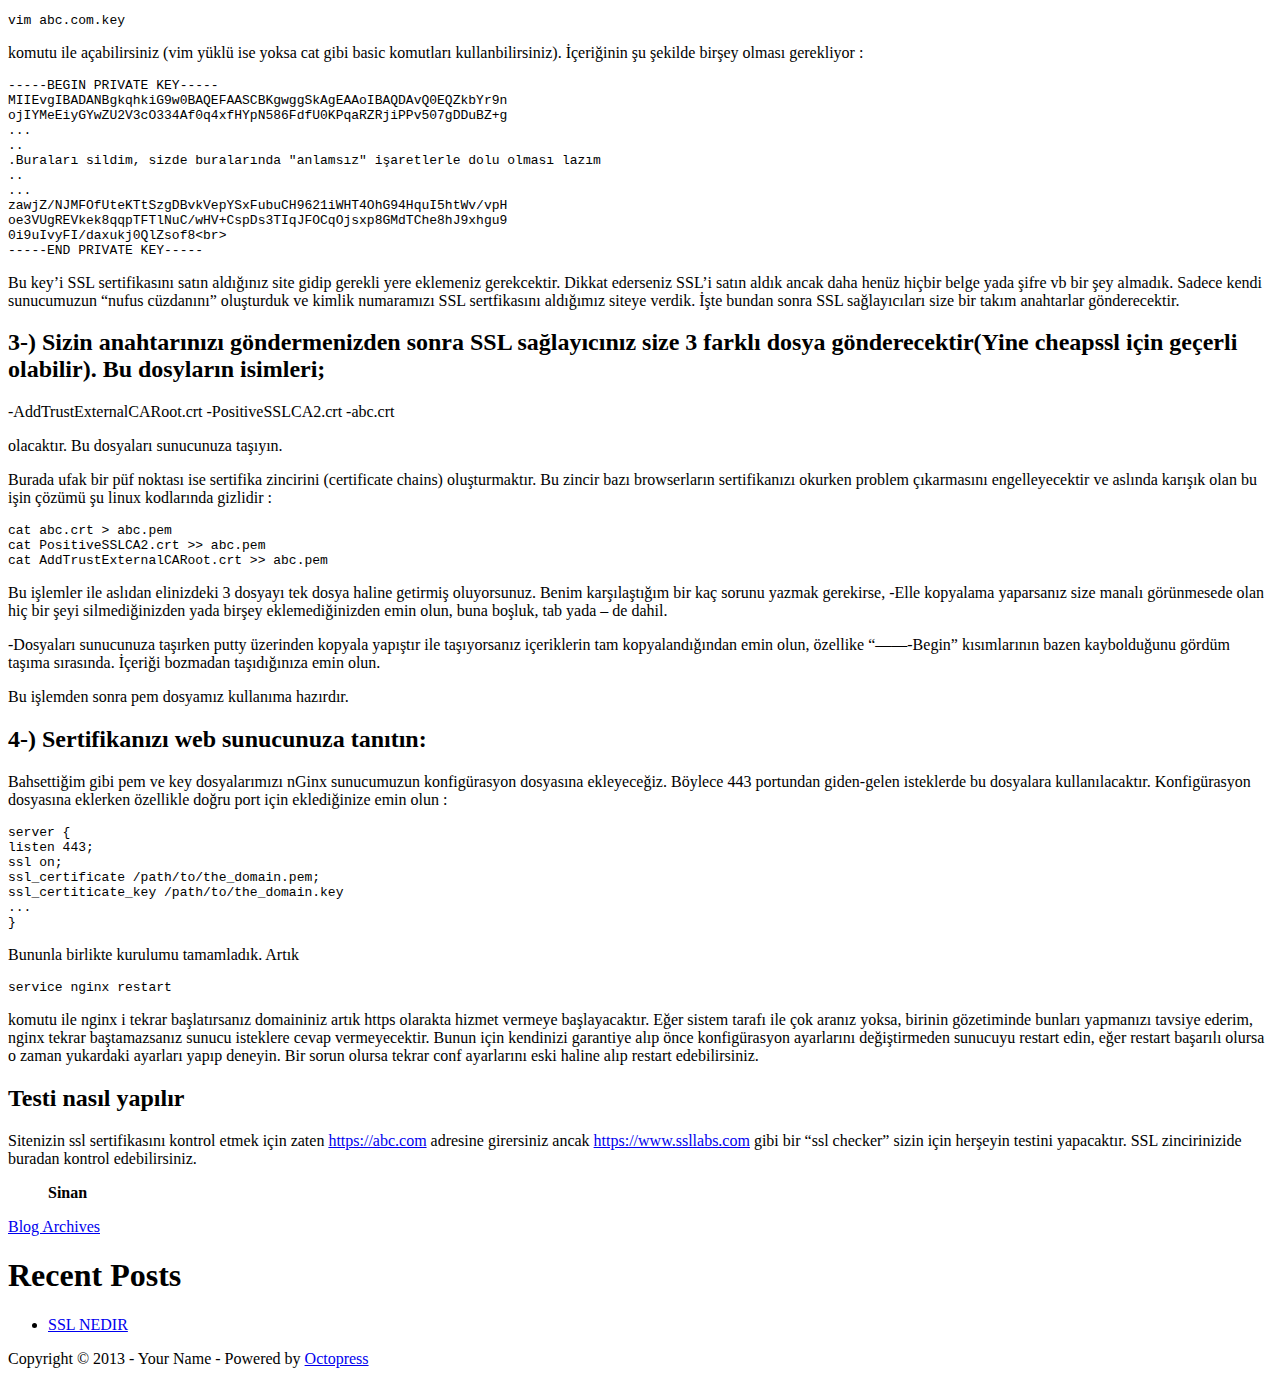
==== commit 1268d2e8: "Site updated at 2013-11-25 11:34:37 UTC" ====
--- a/index.html
+++ b/index.html
@@ -114,9 +114,9 @@
 
 <p><b>Extended SSL:</b>  Bunun diğer sertifikalardan farkı ise sıradan bir https bağlantılarda sadece (1) gibi görünürken bu tür sertifikalarda kuruluş ismi de şekildeki (2) gibi görünür olur.</p>
 
-<p>(1)<img src="/blog/images/1.png" /></p>
-
-<p>(2)<img src="/blog/images/2.png" /></p>
+<p>(1)(/images/1.PNG)</p>
+
+<p>(2)(/images/2.PNG)</p>
 
 <h2>SSL SERTİFİKASI NASIL KURULUR</h2>
 
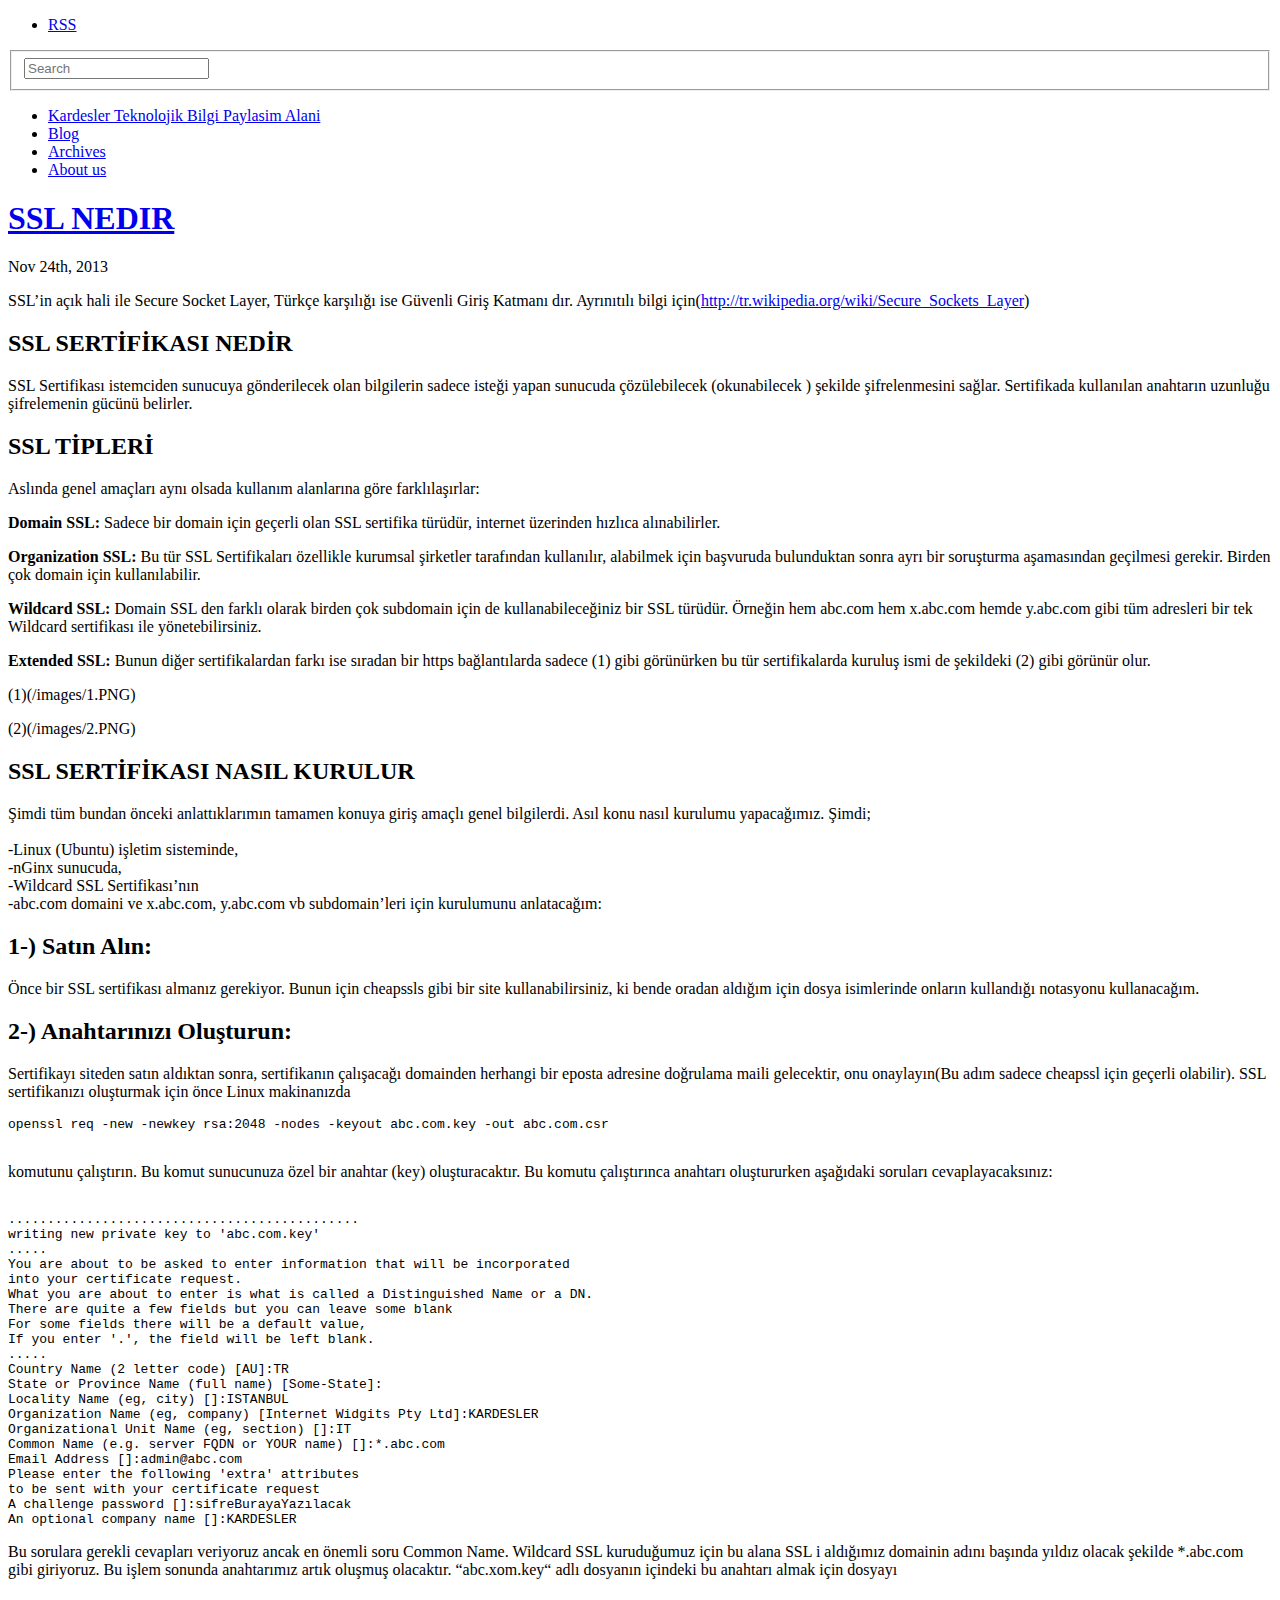
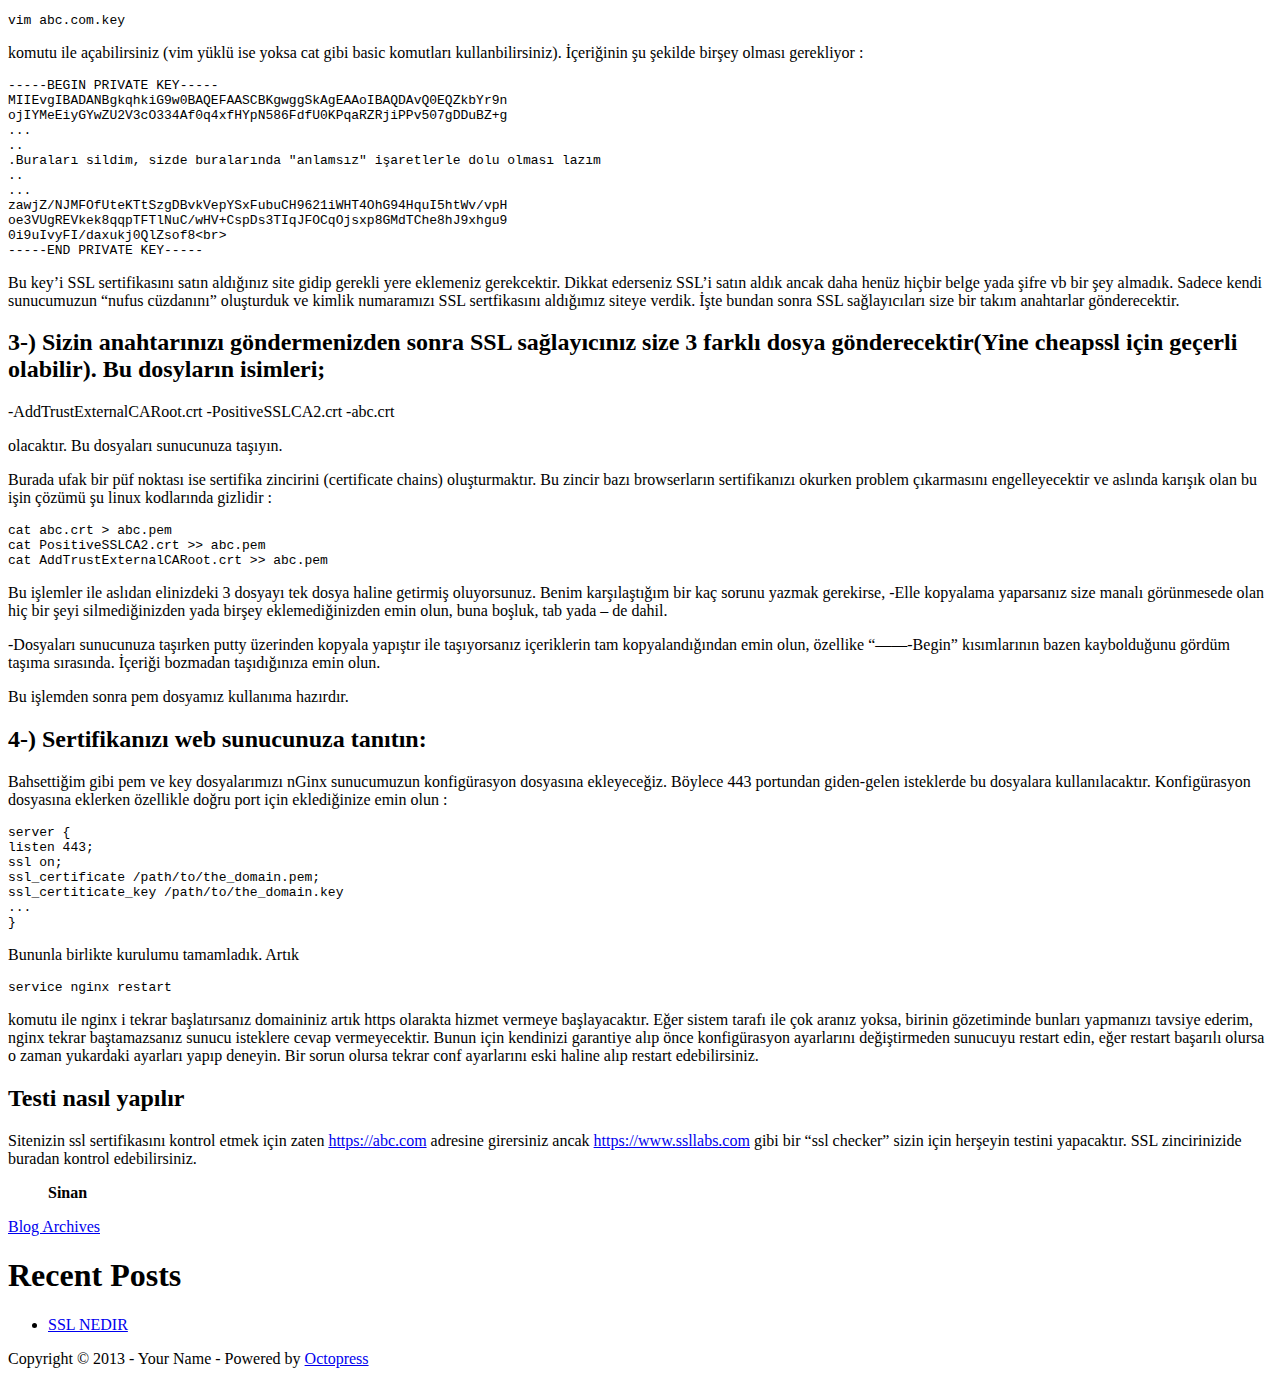
==== commit 699cf9b4: "Site updated at 2013-11-25 11:43:56 UTC" ====
--- a/index.html
+++ b/index.html
@@ -5,7 +5,7 @@
 <!--[if (gt IE 8)|(gt IEMobile 7)|!(IEMobile)|!(IE)]><!--><html class="no-js" lang="en"><!--<![endif]-->
 <head>
   <meta charset="utf-8">
-  <title>My Octopress Blog</title>
+  <title>Kardesler</title>
   <meta name="author" content="Your Name">
 
   
@@ -24,7 +24,7 @@
   <script src="/blog/javascripts/modernizr-2.0.js"></script>
   <script src="/blog/javascripts/ender.js"></script>
   <script src="/blog/javascripts/octopress.js" type="text/javascript"></script>
-  <link href="/blog/atom.xml" rel="alternate" title="My Octopress Blog" type="application/atom+xml">
+  <link href="/blog/atom.xml" rel="alternate" title="Kardesler" type="application/atom+xml">
   <!--Fonts from Google"s Web font directory at http://google.com/webfonts -->
 <link href="http://fonts.googleapis.com/css?family=PT+Serif:regular,italic,bold,bolditalic" rel="stylesheet" type="text/css">
 <link href="http://fonts.googleapis.com/css?family=PT+Sans:regular,italic,bold,bolditalic" rel="stylesheet" type="text/css">
@@ -49,11 +49,11 @@
 <ul class="main-navigation">
     <li><a href="/blog/">
         <span class="blue_light">
-            My Octopress Blog
+            Kardesler
         </span>
        
            <span class="blue_dark">
-             A blogging framework for hackers.
+             Teknolojik Bilgi Paylasim Alani
            </span>
        
     </a></li>
